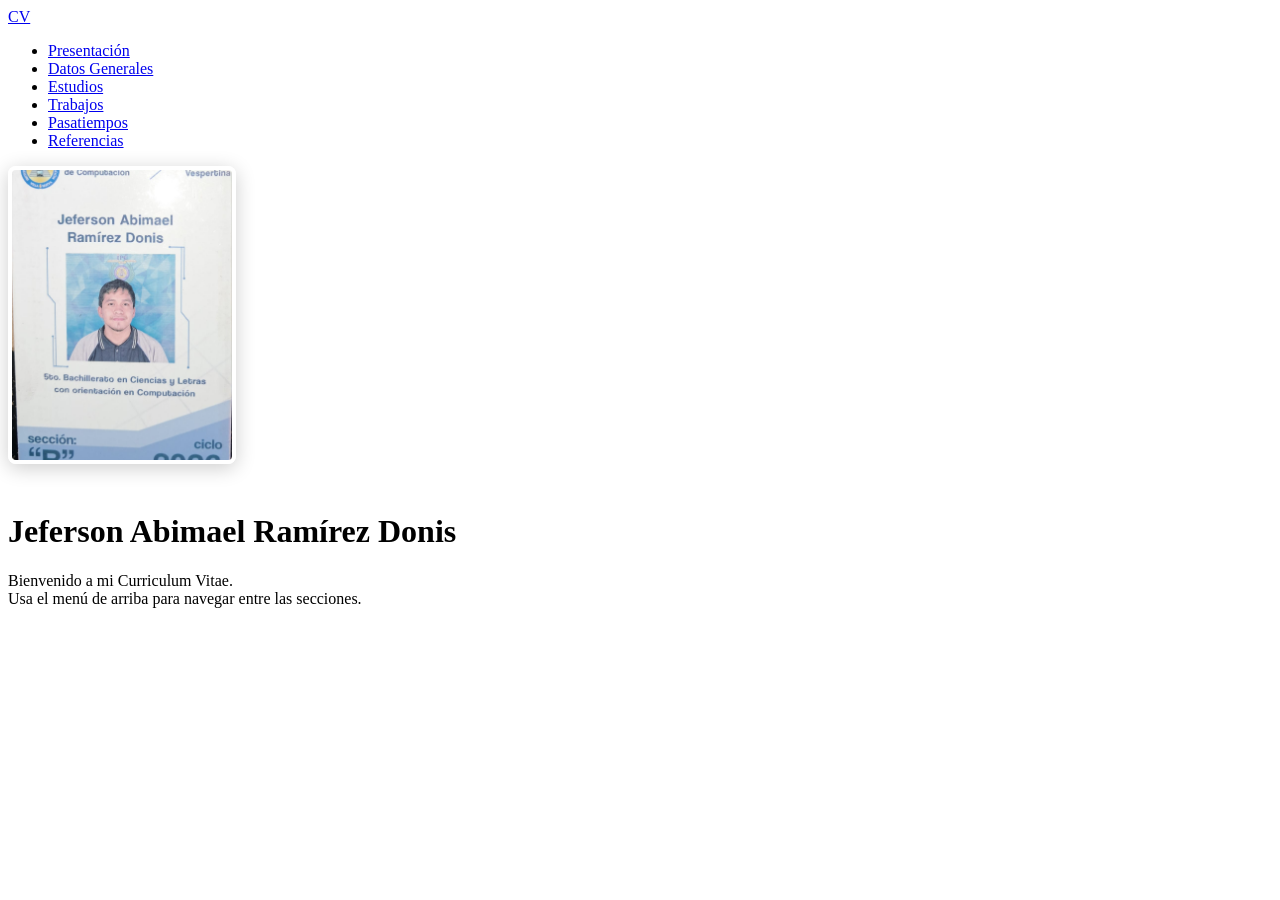
==== index.html @ 9b9882e8 "Agregue CSS y puse en diferentes carpetas los html" ====
<!DOCTYPE html>
<html lang="es">
<head>
  <meta charset="UTF-8">
  <meta name="viewport" content="width=device-width, initial-scale=1.0">
  <title>CV - Jeferson Abimael Ramírez Donis</title>
  <link rel="stylesheet" href="css/estilos.css">
</head>
<body>

  <!-- Barra de navegación -->
  <nav class="navbar">
    <a href="index.html" class="marca">CV</a>
    <ul>
      <li><a href="html/presentacion.html">Presentación</a></li>
      <li><a href="html/datos.html">Datos Generales</a></li>
      <li><a href="html/educacion.html">Estudios</a></li>
      <li><a href="html/laborales.html">Trabajos</a></li>
      <li><a href="html/pasatiempos.html">Pasatiempos</a></li>
      <li><a href="html/referencias.html">Referencias</a></li>
    </ul>
  </nav>

  <!-- HERO -->
  <div class="hero">
    <img src="imagenes/yio.jpg" alt="Foto de perfil" style="width:220px; height:290px; object-fit:cover; border-radius:8px; border:4px solid white; box-shadow:0 4px 20px rgba(0,0,0,0.2); margin-bottom:1.5rem;">
    <h1>Jeferson Abimael Ramírez Donis</h1>
  </div>

  <!-- BIENVENIDA -->
  <div class="contenedor">
    <div class="card">
      <p>Bienvenido a mi Curriculum Vitae. <br> Usa el menú de arriba para navegar entre las secciones.</p>
    </div>
  </div>

</body>
</html>
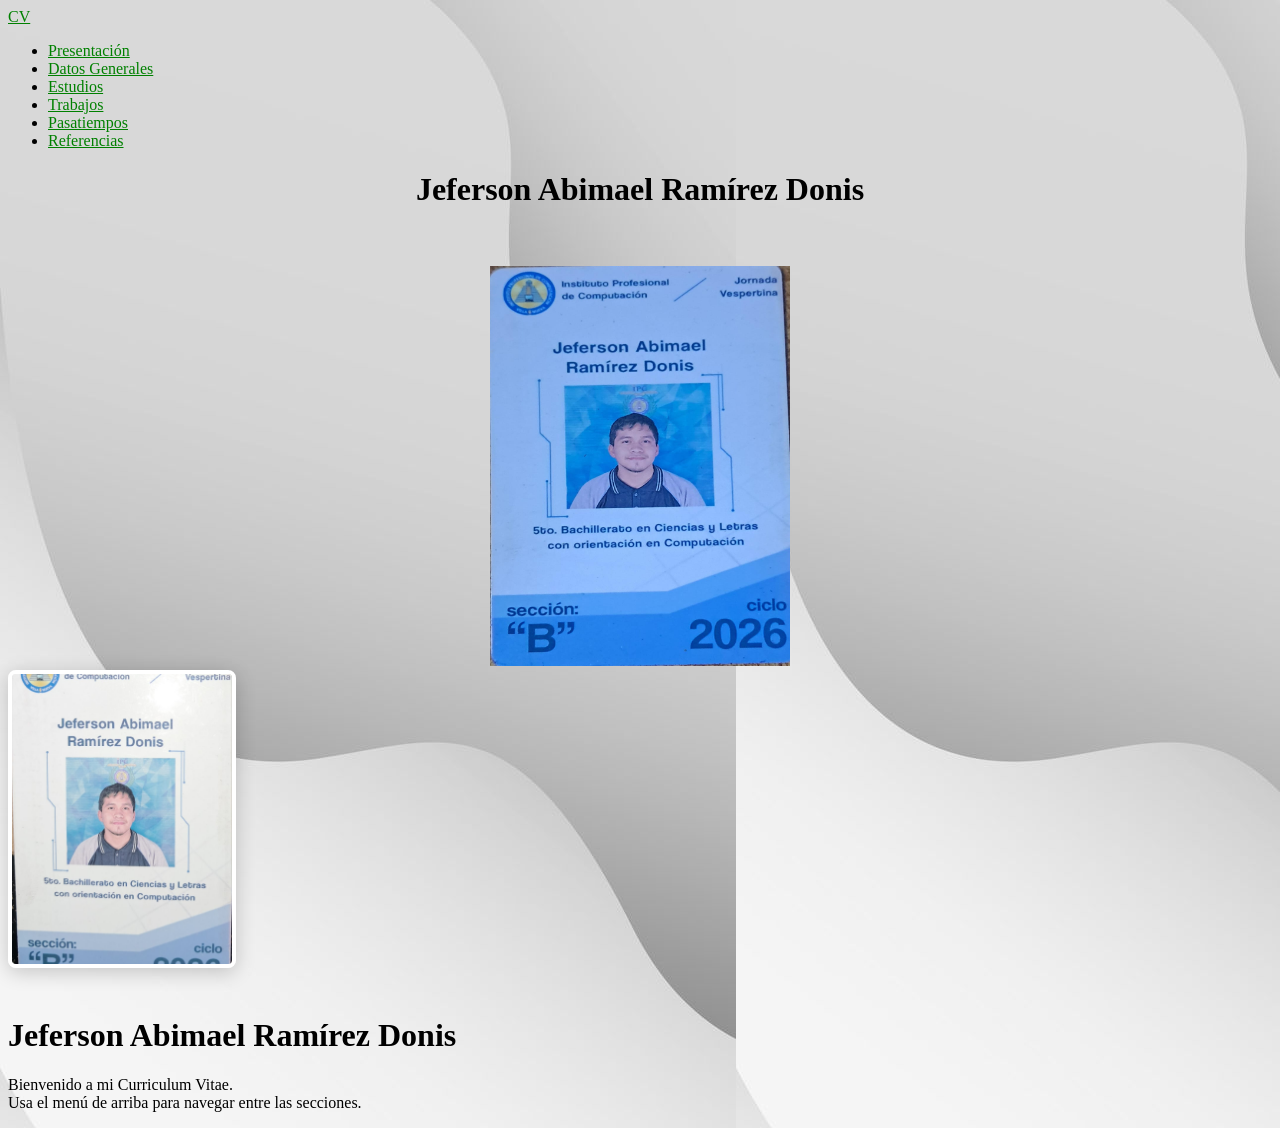
==== commit 6f7be1dc: "solucion de index.html" ====
--- a/index.html
+++ b/index.html
@@ -20,6 +20,12 @@
       <li><a href="html/referencias.html">Referencias</a></li>
     </ul>
   </nav>
+<body bgcolor="white" text="black" link="green" alink="blue" vlink="red" background="fondo.jpg">
+<h1><center><strong>Jeferson Abimael Ramírez Donis</strong></center></h1>
+<br><br>
+<center>
+<img src="imagenes/J.jpeg" alt="Foto de perfil" width="300" height="400">
+</center>
 
   <!-- HERO -->
   <div class="hero">
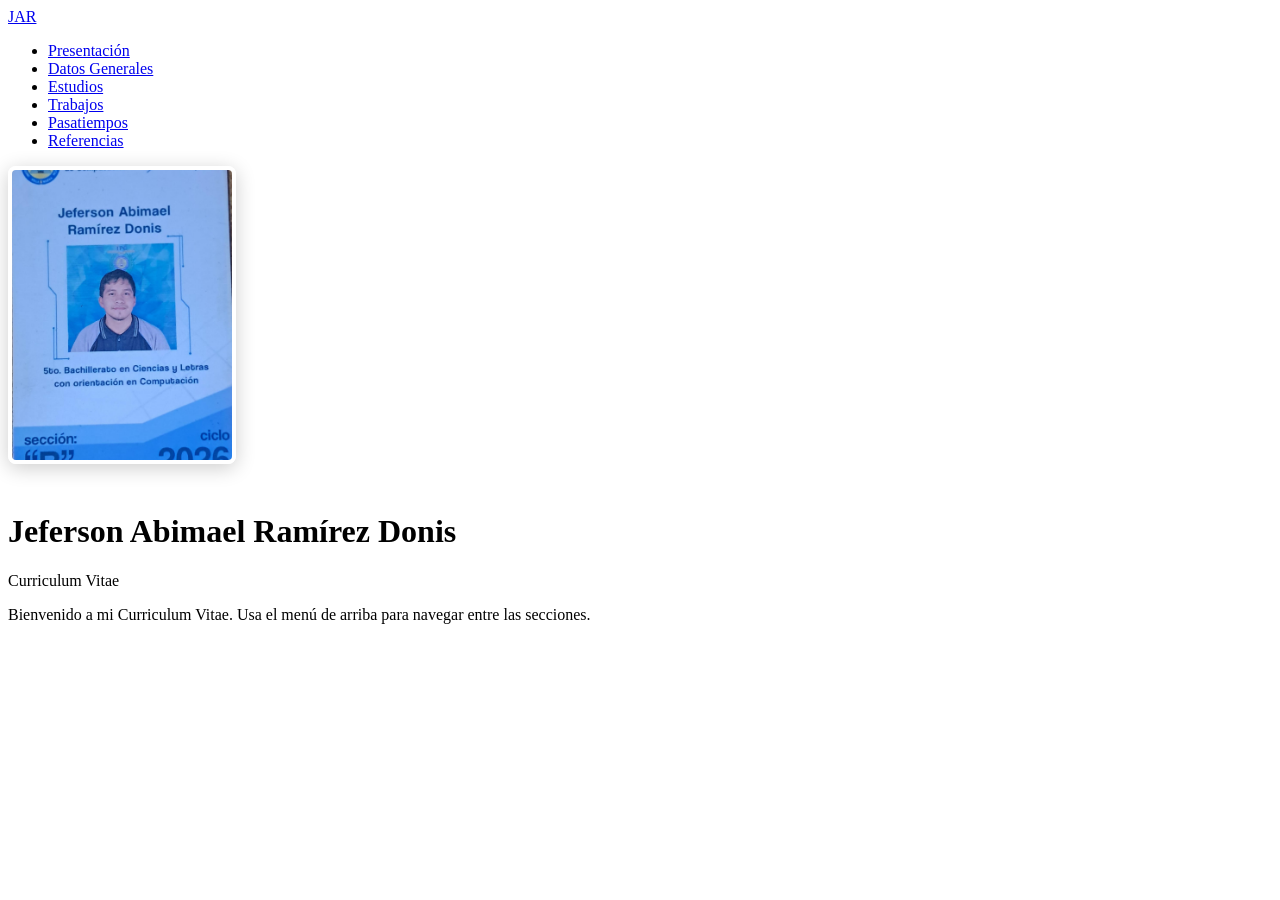
==== commit 43554410: "arregle el index" ====
--- a/index.html
+++ b/index.html
@@ -8,9 +8,9 @@
 </head>
 <body>
 
-  <!-- Barra de navegación -->
+  <!-- NAVBAR -->
   <nav class="navbar">
-    <a href="index.html" class="marca">CV</a>
+    <a href="index.html" class="marca">JAR</a>
     <ul>
       <li><a href="html/presentacion.html">Presentación</a></li>
       <li><a href="html/datos.html">Datos Generales</a></li>
@@ -20,23 +20,18 @@
       <li><a href="html/referencias.html">Referencias</a></li>
     </ul>
   </nav>
-<body bgcolor="white" text="black" link="green" alink="blue" vlink="red" background="fondo.jpg">
-<h1><center><strong>Jeferson Abimael Ramírez Donis</strong></center></h1>
-<br><br>
-<center>
-<img src="imagenes/J.jpeg" alt="Foto de perfil" width="300" height="400">
-</center>
 
   <!-- HERO -->
   <div class="hero">
-    <img src="imagenes/yio.jpg" alt="Foto de perfil" style="width:220px; height:290px; object-fit:cover; border-radius:8px; border:4px solid white; box-shadow:0 4px 20px rgba(0,0,0,0.2); margin-bottom:1.5rem;">
+    <img src="imagenes/J.jpeg" alt="Foto de perfil" style="width:220px; height:290px; object-fit:cover; border-radius:8px; border:4px solid white; box-shadow:0 4px 20px rgba(0,0,0,0.2); margin-bottom:1.5rem;">
     <h1>Jeferson Abimael Ramírez Donis</h1>
+    <p>Curriculum Vitae</p>
   </div>
 
   <!-- BIENVENIDA -->
   <div class="contenedor">
     <div class="card">
-      <p>Bienvenido a mi Curriculum Vitae. <br> Usa el menú de arriba para navegar entre las secciones.</p>
+      <p>Bienvenido a mi Curriculum Vitae. Usa el menú de arriba para navegar entre las secciones.</p>
     </div>
   </div>
 
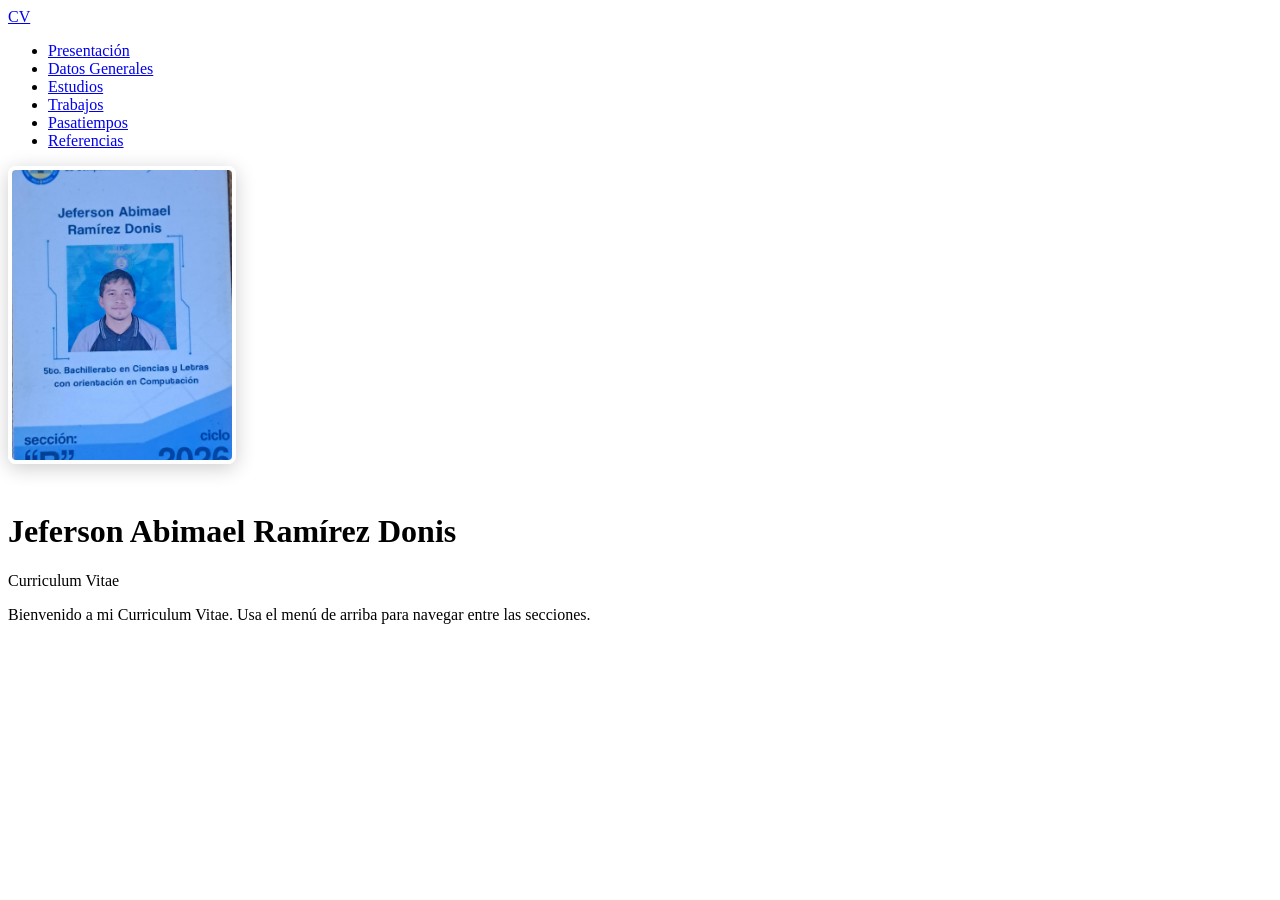
==== commit cf94bcff: "arregle el index 2" ====
--- a/index.html
+++ b/index.html
@@ -10,7 +10,7 @@
 
   <!-- NAVBAR -->
   <nav class="navbar">
-    <a href="index.html" class="marca">JAR</a>
+    <a href="index.html" class="marca">CV</a>
     <ul>
       <li><a href="html/presentacion.html">Presentación</a></li>
       <li><a href="html/datos.html">Datos Generales</a></li>
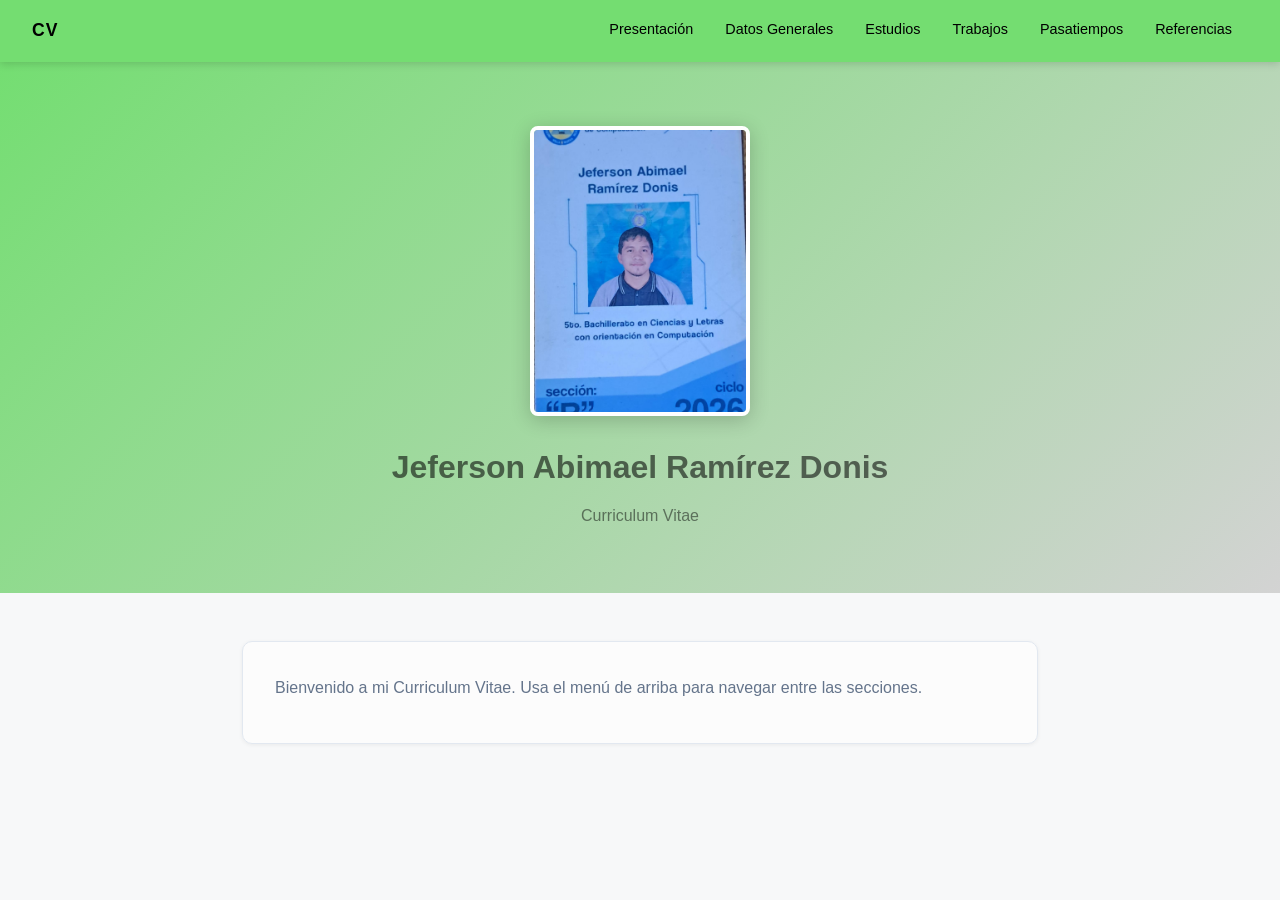
==== commit 2c5c6300: "Arreglo final" ====
--- a/index.html
+++ b/index.html
@@ -4,7 +4,7 @@
   <meta charset="UTF-8">
   <meta name="viewport" content="width=device-width, initial-scale=1.0">
   <title>CV - Jeferson Abimael Ramírez Donis</title>
-  <link rel="stylesheet" href="css/estilos.css">
+  <link rel="stylesheet" href="CSS/estilos.css">
 </head>
 <body>
 
--- a/CSS/estilos.css
+++ b/CSS/estilos.css
@@ -0,0 +1,273 @@
+/* VARIABLES GLOBALES */
+:root {
+  --rojo:       #ef4444;
+  --verde:       #25ce209f;
+  --azul-claro: #3b82f6;
+  --fondo:      #3c59750a;
+  --blanco:     #ffffff9c;
+  --gris-borde: #e2e8f0;
+  --gris-texto: #64748b;
+  --negro:      #1e293b;
+  --fuente: 'Segoe UI', Arial, sans-serif;
+}
+
+/* BASE */
+* {
+  margin: 0;
+  padding: 0;
+  box-sizing: border-box;
+}
+
+html {
+  scroll-behavior: smooth;
+}
+
+body {
+  font-family: var(--fuente);
+  background-color: var(--fondo);
+  color: var(--negro);
+  font-size: 1rem;
+  line-height: 1.7;
+}
+
+/* NAVBAR */
+.navbar {
+  background-color: var(--verde);
+  padding: 0 2rem;
+  display: flex;
+  align-items: center;
+  justify-content: space-between;
+  position: sticky;
+  top: 0;
+  z-index: 100;
+  box-shadow: 0 2px 8px rgba(0,0,0,0.15);
+}
+
+.navbar .marca {
+  color: rgb(0, 0, 0);
+  font-size: 1.1rem;
+  font-weight: 700;
+  text-decoration: none;
+  padding: 1rem 0;
+  letter-spacing: 1px;
+}
+
+.navbar ul {
+  list-style: none;
+  display: flex;
+  flex-wrap: wrap;
+}
+
+.navbar ul li a {
+  display: block;
+  color: rgb(0, 0, 0);
+  text-decoration: none;
+  padding: 1rem 1rem;
+  font-size: 0.9rem;
+  font-weight: 500;
+  transition: background-color 0.3s, color 0.3s;
+  border-bottom: 3px solid transparent;
+}
+
+/* Efecto hover */
+.navbar ul li a:hover {
+  background-color: rgba(0, 0, 0, 0.15);
+  color: rgb(0, 0, 0);
+  border-bottom: 3px solid white;
+}
+
+/* HERO (solo index.html) */
+.hero {
+  background: linear-gradient(135deg, var(--verde) 0%, #d3d3d3 100%);
+  color: rgba(0, 0, 0, 0.562);
+  padding: 4rem 2rem;
+  text-align: center;
+}
+
+.hero img {
+  display: block;
+  margin: 0 auto 1.5rem auto;
+}
+
+.hero h1 {
+  font-size: 2rem;
+  font-weight: 700;
+  margin-bottom: 0.5rem;
+}
+
+.hero p {
+  font-size: 1rem;
+  opacity: 0.85;
+}
+
+/* CONTENEDOR PRINCIPAL */
+.contenedor {
+  max-width: 860px;
+  margin: 0 auto;
+  padding: 3rem 2rem;
+}
+
+/* TÍTULOS DE SECCIÓN */
+.titulo-pagina {
+  font-size: 1.6rem;
+  font-weight: 700;
+  color: var(--verde);
+  border-left: 4px solid var(--verde);
+  padding-left: 1rem;
+  margin-bottom: 2rem;
+}
+
+/* TARJETA (card) */
+.card {
+  background-color: var(--blanco);
+  border: 1px solid var(--gris-borde);
+  border-radius: 10px;
+  padding: 2rem;
+  margin-bottom: 1.5rem;
+  box-shadow: 0 1px 4px rgba(0,0,0,0.06);
+}
+
+.card p {
+  color: var(--gris-texto);
+  margin-bottom: 0.6rem;
+}
+
+/* DATOS PERSONALES */
+.dato {
+  display: flex;
+  gap: 0.5rem;
+  padding: 0.6rem 0;
+  border-bottom: 1px solid var(--gris-borde);
+  font-size: 0.97rem;
+}
+
+.dato:last-child {
+  border-bottom: none;
+}
+
+.dato .etiqueta {
+  font-weight: 600;
+  color: var(--verde);
+  min-width: 180px;
+}
+
+.dato .valor {
+  color: var(--negro);
+}
+
+/* FOTO LATERAL */
+.fila-foto {
+  display: flex;
+  gap: 2rem;
+  align-items: flex-start;
+  flex-wrap: wrap;
+}
+
+.fila-foto img {
+  width: 40%;
+  height: 20%;
+  object-fit: cover;
+  border-radius: 8px;
+  border: 2px solid var(--gris-borde);
+  flex-shrink: 0;
+}
+
+/* LISTA EDUCACIÓN / TRABAJOS */
+.lista-items {
+  list-style: none;
+  padding: 0;
+}
+
+.lista-items li {
+  padding: 0.7rem 0;
+  border-bottom: 1px solid var(--gris-borde);
+  color: var(--negro);
+  display: flex;
+  gap: 0.8rem;
+  align-items: flex-start;
+}
+
+.lista-items li:last-child {
+  border-bottom: none;
+}
+
+.lista-items li::before {
+  content: "▸";
+  color: var(--verde);
+  font-size: 0.9rem;
+  flex-shrink: 0;
+  margin-top: 0.1rem;
+}
+
+/* REFERENCIA CARD */
+.ref-grid {
+  display: grid;
+  grid-template-columns: repeat(auto-fit, minmax(240px, 1fr));
+  gap: 1.2rem;
+}
+
+.ref-card {
+  background: var(--blanco);
+  border: 1px solid var(--gris-borde);
+  border-top: 4px solid var(--verde);
+  border-radius: 8px;
+  padding: 1.5rem;
+  box-shadow: 0 1px 4px rgba(0,0,0,0.06);
+}
+
+.ref-card h3 {
+  font-size: 1rem;
+  color: var(--verde);
+  margin-bottom: 0.3rem;
+}
+
+.ref-card p {
+  font-size: 0.88rem;
+  color: var(--gris-texto);
+  margin-bottom: 0.3rem;
+}
+
+/* AUDIO Y VIDEO */
+audio, video {
+  display: block;
+  margin: 1.2rem auto;
+  border-radius: 8px;
+  max-width: 100%;
+}
+
+/* BOTÓN VOLVER */
+.volver {
+  display: inline-block;
+  margin-top: 2rem;
+  color: var(--verde);
+  text-decoration: none;
+  font-size: 0.9rem;
+  font-weight: 600;
+  transition: color 0.2s;
+}
+
+.volver:hover {
+  color: #1e40af;
+  text-decoration: underline;
+}
+
+/* FOOTER */
+footer {
+  text-align: center;
+  padding: 2rem;
+  font-size: 0.85rem;
+  color: var(--gris-texto);
+  border-top: 1px solid var(--gris-borde);
+  margin-top: 3rem;
+}
+
+/* IMAGEN ESCUELA */
+.img-escuela {
+  width: 220px;
+  border-radius: 8px;
+  border: 2px solid var(--gris-borde);
+  margin-top: 1.5rem;
+  display: block;
+  margin-left: auto;
+  margin-right: auto;
+}
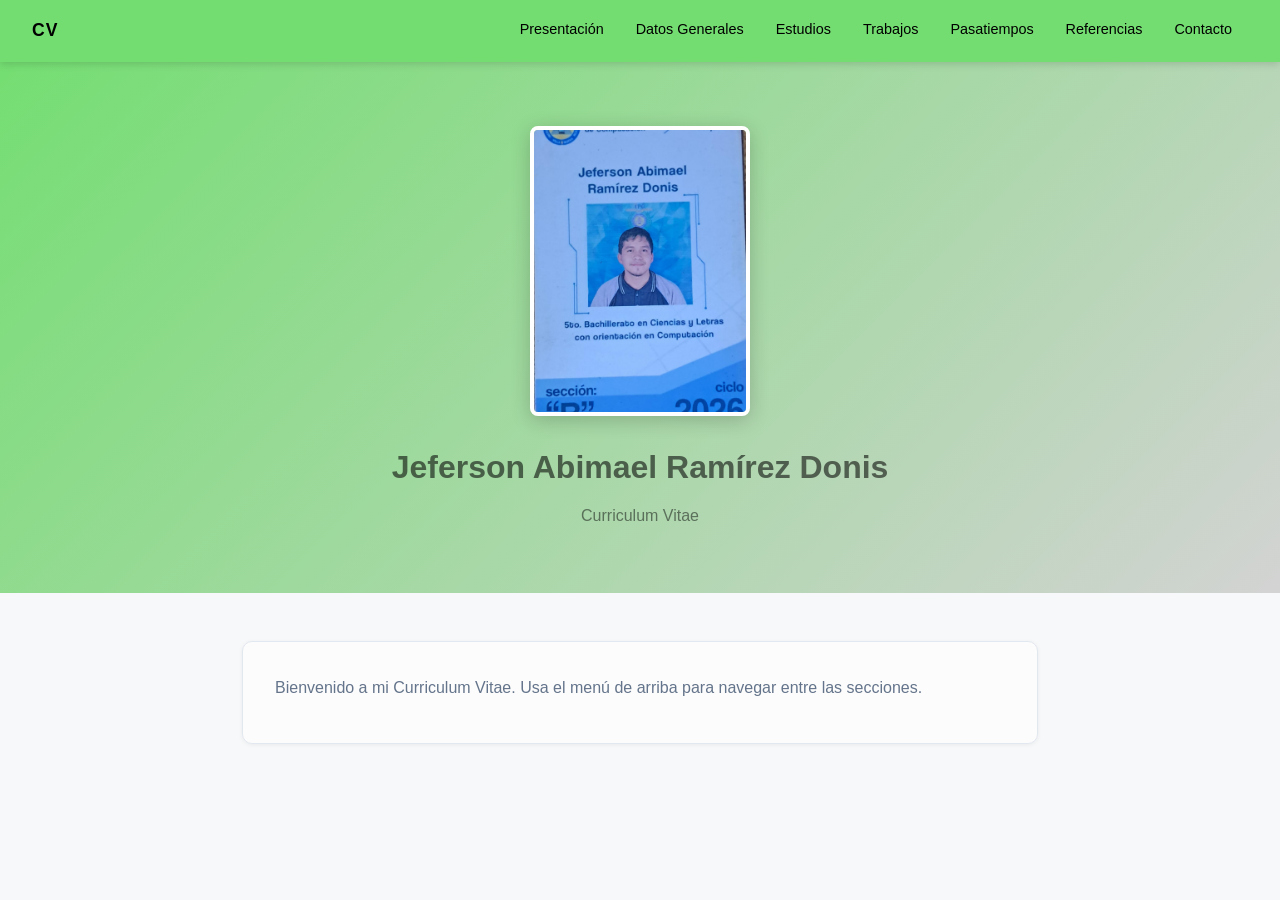
==== commit cca06eef: "Agregue el contacto" ====
--- a/index.html
+++ b/index.html
@@ -18,6 +18,7 @@
       <li><a href="html/laborales.html">Trabajos</a></li>
       <li><a href="html/pasatiempos.html">Pasatiempos</a></li>
       <li><a href="html/referencias.html">Referencias</a></li>
+      <li><a href="html/registro.html">Contacto</a></li>
     </ul>
   </nav>
 
--- a/CSS/estilos.css
+++ b/CSS/estilos.css
@@ -270,4 +270,81 @@
   display: block;
   margin-left: auto;
   margin-right: auto;
+}
+
+/* Vista para Cels*/
+@media (max-width: 768px) {
+
+  /* Navbar apilada ordenada */
+  .navbar {
+    flex-direction: column;
+    align-items: flex-start;
+    padding: 0.5rem 0;
+    position: static;
+  }
+
+  .navbar .marca {
+    padding: 0.8rem 1rem;
+    width: 100%;
+    border-bottom: 1px solid rgba(255,255,255,0.2);
+  }
+
+  .navbar ul {
+    flex-direction: column;
+    width: 100%;
+  }
+
+  .navbar ul li {
+    width: 100%;
+  }
+
+  .navbar ul li a {
+    padding: 0.8rem 1.5rem;
+    border-bottom: 1px solid rgba(255,255,255,0.1);
+    border-bottom-width: 1px !important;
+  }
+
+  /* Hero */
+  .hero {
+    padding: 2rem 1rem;
+  }
+
+  .hero img {
+    width: 150px !important;
+    height: 200px !important;
+  }
+
+  .hero h1 {
+    font-size: 1.4rem;
+  }
+
+  /* Contenedor */
+  .contenedor {
+    padding: 1.5rem 1rem;
+  }
+
+  /* Foto datos */
+  .fila-foto {
+    flex-direction: column;
+  }
+
+  .fila-foto img {
+    width: 100%;
+    height: 220px;
+  }
+
+  /* Referencias */
+  .ref-grid {
+    grid-template-columns: 1fr;
+  }
+
+   .dato {
+    flex-direction: column;
+    gap: 0.2rem;
+  }
+
+  .dato .etiqueta {
+    min-width: unset;
+  }
+
 }
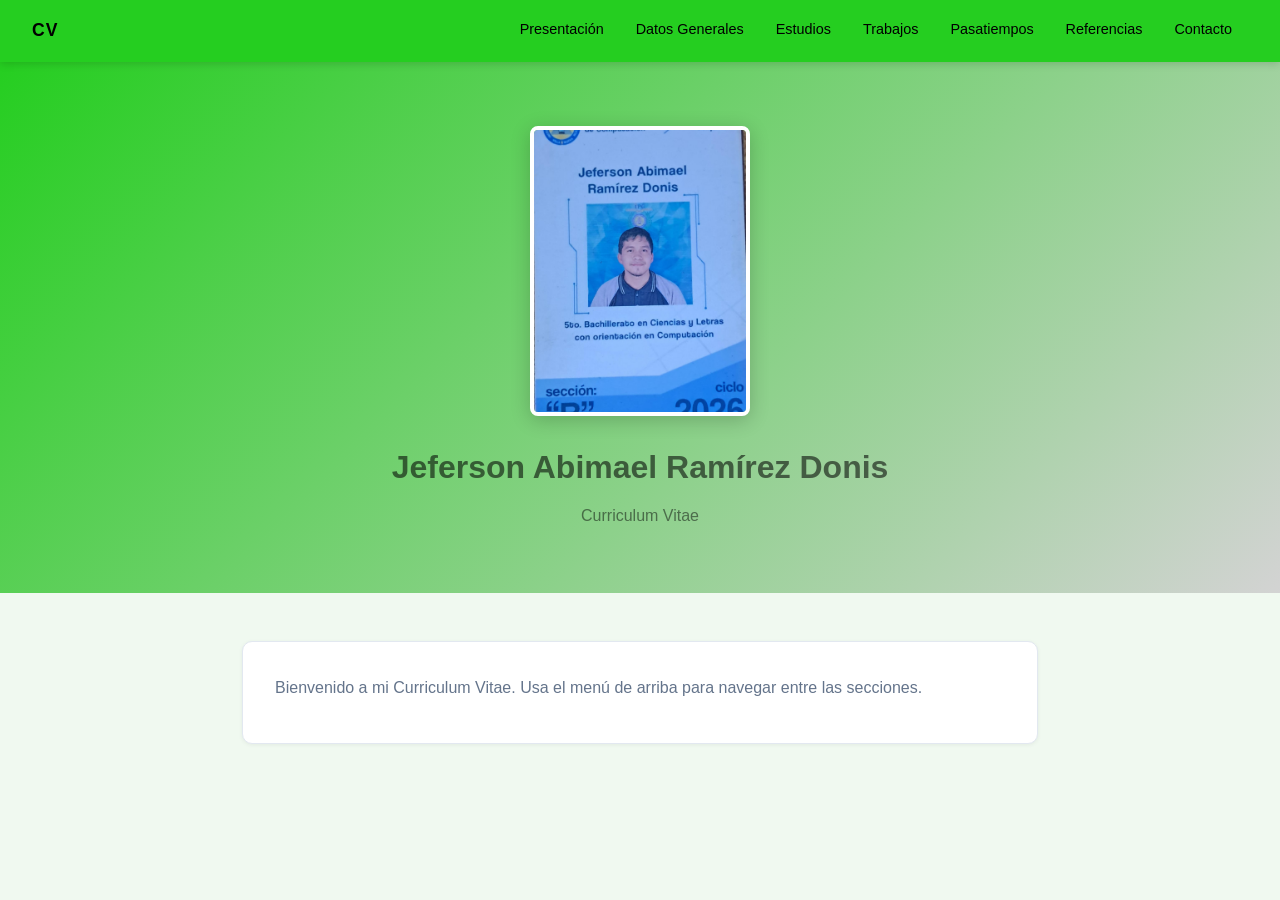
==== commit 0ec81587: "Estilo Hambu para cels" ====
--- a/index.html
+++ b/index.html
@@ -8,10 +8,26 @@
 </head>
 <body>
 
+  <!-- Checkbox motor del menú hamburguesa -->
+  <input type="checkbox" id="menu-toggle">
+
+  <!-- Panel lateral solo para celular -->
+  <ul class="menu-panel">
+    <li><a href="html/presentacion.html">Presentación</a></li>
+    <li><a href="html/datos.html">Datos Generales</a></li>
+    <li><a href="html/educacion.html">Estudios</a></li>
+    <li><a href="html/laborales.html">Trabajos</a></li>
+    <li><a href="html/pasatiempos.html">Pasatiempos</a></li>
+    <li><a href="html/referencias.html">Referencias</a></li>
+    <li><a href="html/registro.html">Contacto</a></li>
+  </ul>
+
   <!-- NAVBAR -->
   <nav class="navbar">
     <a href="index.html" class="marca">CV</a>
-    <ul>
+    <label class="menu-btn" for="menu-toggle">☰</label>
+    <!-- Menú solo para escritorio -->
+    <ul class="menu-escritorio">
       <li><a href="html/presentacion.html">Presentación</a></li>
       <li><a href="html/datos.html">Datos Generales</a></li>
       <li><a href="html/educacion.html">Estudios</a></li>
--- a/CSS/estilos.css
+++ b/CSS/estilos.css
@@ -1,27 +1,29 @@
-/* VARIABLES GLOBALES */
+/* Aquí defino mis colores y fuente principal para usarlos en todo el sitio */
 :root {
   --rojo:       #ef4444;
-  --verde:       #25ce209f;
+  --verde:      #25ce20;
   --azul-claro: #3b82f6;
-  --fondo:      #3c59750a;
-  --blanco:     #ffffff9c;
+  --fondo:      #f0f9f0;
+  --blanco:     #ffffff;
   --gris-borde: #e2e8f0;
   --gris-texto: #64748b;
   --negro:      #1e293b;
   --fuente: 'Segoe UI', Arial, sans-serif;
 }
 
-/* BASE */
+/* Aquí reseteo los estilos por defecto del navegador para empezar limpio */
 * {
   margin: 0;
   padding: 0;
   box-sizing: border-box;
 }
 
+/* Aquí le digo al navegador que haga scroll suave al navegar entre secciones */
 html {
   scroll-behavior: smooth;
 }
 
+/* Aquí defino el estilo base de mi página: fuente, fondo y color de texto */
 body {
   font-family: var(--fuente);
   background-color: var(--fondo);
@@ -30,7 +32,59 @@
   line-height: 1.7;
 }
 
-/* NAVBAR */
+/* Aquí oculto el checkbox que uso como motor del menú hamburguesa */
+#menu-toggle {
+  display: none;
+}
+
+/* Aquí oculto el botón hamburguesa en escritorio porque solo lo necesito en celular */
+.menu-btn {
+  display: none;
+  cursor: pointer;
+  font-size: 1.8rem;
+  padding: 0.5rem 1rem;
+  color: black;
+  user-select: none;
+}
+
+/* Aquí oculto el panel lateral por defecto */
+.menu-panel {
+  display: none;
+  list-style: none;
+  flex-direction: column;
+  width: 260px;
+  background-color: var(--verde);
+  position: fixed;
+  top: 0;
+  left: 0;
+  height: 100vh;
+  z-index: 999;
+  padding-top: 3rem;
+  box-shadow: 4px 0 15px rgba(0,0,0,0.3);
+}
+
+/* Aquí muestro el panel lateral cuando el checkbox está marcado */
+#menu-toggle:checked ~ .menu-panel {
+  display: flex;
+}
+
+/* Aquí estilo los links del panel lateral */
+.menu-panel li a {
+  display: block;
+  color: black;
+  text-decoration: none;
+  padding: 1rem 1.5rem;
+  border-bottom: 1px solid rgba(0,0,0,0.1);
+  font-size: 1rem;
+  font-weight: 500;
+  transition: background-color 0.2s;
+}
+
+.menu-panel li a:hover {
+  background-color: rgba(0,0,0,0.1);
+}
+
+/* Aquí diseño mi barra de navegación principal con fondo verde y posición fija arriba */
 .navbar {
   background-color: var(--verde);
   padding: 0 2rem;
@@ -43,6 +97,7 @@
   box-shadow: 0 2px 8px rgba(0,0,0,0.15);
 }
 
+/* Aquí estilo mi nombre/marca que aparece a la izquierda de la navbar */
 .navbar .marca {
   color: rgb(0, 0, 0);
   font-size: 1.1rem;
@@ -52,13 +107,15 @@
   letter-spacing: 1px;
 }
 
-.navbar ul {
+/* Aquí pongo mis links del menú en fila horizontal para escritorio */
+.menu-escritorio {
   list-style: none;
   display: flex;
   flex-wrap: wrap;
 }
 
-.navbar ul li a {
+/* Aquí estilo cada link individual del menú de escritorio */
+.menu-escritorio li a {
   display: block;
   color: rgb(0, 0, 0);
   text-decoration: none;
@@ -69,14 +126,14 @@
   border-bottom: 3px solid transparent;
 }
 
-/* Efecto hover */
-.navbar ul li a:hover {
+/* Aquí defino qué pasa cuando paso el mouse encima de un link */
+.menu-escritorio li a:hover {
   background-color: rgba(0, 0, 0, 0.15);
   color: rgb(0, 0, 0);
   border-bottom: 3px solid white;
 }
 
-/* HERO (solo index.html) */
+/* Aquí diseño mi sección principal con foto y nombre, solo para el index */
 .hero {
   background: linear-gradient(135deg, var(--verde) 0%, #d3d3d3 100%);
   color: rgba(0, 0, 0, 0.562);
@@ -84,30 +141,33 @@
   text-align: center;
 }
 
+/* Aquí centro mi foto de perfil */
 .hero img {
   display: block;
   margin: 0 auto 1.5rem auto;
 }
 
+/* Aquí estilo mi nombre principal en el hero */
 .hero h1 {
   font-size: 2rem;
   font-weight: 700;
   margin-bottom: 0.5rem;
 }
 
+/* Aquí estilo el texto secundario del hero */
 .hero p {
   font-size: 1rem;
   opacity: 0.85;
 }
 
-/* CONTENEDOR PRINCIPAL */
+/* Aquí creo el contenedor que centra y limita el ancho de mi contenido */
 .contenedor {
   max-width: 860px;
   margin: 0 auto;
   padding: 3rem 2rem;
 }
 
-/* TÍTULOS DE SECCIÓN */
+/* Aquí estilo los títulos de cada sección de mi CV */
 .titulo-pagina {
   font-size: 1.6rem;
   font-weight: 700;
@@ -117,7 +177,7 @@
   margin-bottom: 2rem;
 }
 
-/* TARJETA (card) */
+/* Aquí diseño las tarjetas blancas que envuelven mi contenido */
 .card {
   background-color: var(--blanco);
   border: 1px solid var(--gris-borde);
@@ -127,12 +187,13 @@
   box-shadow: 0 1px 4px rgba(0,0,0,0.06);
 }
 
+/* Aquí estilo cada párrafo dentro de mis tarjetas */
 .card p {
   color: var(--gris-texto);
   margin-bottom: 0.6rem;
 }
 
-/* DATOS PERSONALES */
+/* Aquí estilo cada fila de mis datos personales */
 .dato {
   display: flex;
   gap: 0.5rem;
@@ -145,17 +206,19 @@
   border-bottom: none;
 }
 
+/* Aquí estilo las etiquetas como "Nombre:", "Teléfono:", etc. */
 .dato .etiqueta {
   font-weight: 600;
   color: var(--verde);
   min-width: 180px;
 }
 
+/* Aquí estilo el valor de cada dato personal */
 .dato .valor {
   color: var(--negro);
 }
 
-/* FOTO LATERAL */
+/* Aquí acomodo mi foto al lado de mis datos personales */
 .fila-foto {
   display: flex;
   gap: 2rem;
@@ -163,21 +226,22 @@
   flex-wrap: wrap;
 }
 
+/* Aquí defino el tamaño de mi foto en la sección de datos */
 .fila-foto img {
   width: 40%;
-  height: 20%;
   object-fit: cover;
   border-radius: 8px;
   border: 2px solid var(--gris-borde);
   flex-shrink: 0;
 }
 
-/* LISTA EDUCACIÓN / TRABAJOS */
+/* Aquí estilo mi lista de estudios y trabajos sin puntos */
 .lista-items {
   list-style: none;
   padding: 0;
 }
 
+/* Aquí estilo cada elemento individual de mis listas */
 .lista-items li {
   padding: 0.7rem 0;
   border-bottom: 1px solid var(--gris-borde);
@@ -191,6 +255,7 @@
   border-bottom: none;
 }
 
+/* Aquí agrego la flecha antes de cada elemento de mis listas */
 .lista-items li::before {
   content: "▸";
   color: var(--verde);
@@ -199,13 +264,14 @@
   margin-top: 0.1rem;
 }
 
-/* REFERENCIA CARD */
+/* Aquí creo la cuadrícula para mostrar mis referencias en columnas */
 .ref-grid {
   display: grid;
   grid-template-columns: repeat(auto-fit, minmax(240px, 1fr));
   gap: 1.2rem;
 }
 
+/* Aquí diseño cada tarjeta de referencia personal */
 .ref-card {
   background: var(--blanco);
   border: 1px solid var(--gris-borde);
@@ -215,19 +281,21 @@
   box-shadow: 0 1px 4px rgba(0,0,0,0.06);
 }
 
+/* Aquí estilo el nombre de cada referencia */
 .ref-card h3 {
   font-size: 1rem;
   color: var(--verde);
   margin-bottom: 0.3rem;
 }
 
+/* Aquí estilo el texto dentro de cada tarjeta de referencia */
 .ref-card p {
   font-size: 0.88rem;
   color: var(--gris-texto);
   margin-bottom: 0.3rem;
 }
 
-/* AUDIO Y VIDEO */
+/* Aquí centro y limito el tamaño de mis audios y videos */
 audio, video {
   display: block;
   margin: 1.2rem auto;
@@ -235,7 +303,7 @@
   max-width: 100%;
 }
 
-/* BOTÓN VOLVER */
+/* Aquí estilo el botón que me lleva de vuelta al inicio */
 .volver {
   display: inline-block;
   margin-top: 2rem;
@@ -251,7 +319,7 @@
   text-decoration: underline;
 }
 
-/* FOOTER */
+/* Aquí estilo el pie de página con mi nombre y año */
 footer {
   text-align: center;
   padding: 2rem;
@@ -261,7 +329,7 @@
   margin-top: 3rem;
 }
 
-/* IMAGEN ESCUELA */
+/* Aquí estilo la foto de mi instituto */
 .img-escuela {
   width: 220px;
   border-radius: 8px;
@@ -272,43 +340,30 @@
   margin-right: auto;
 }
 
-/* Vista para Cels*/
+/* Aquí defino todos los cambios para que mi sitio se vea bien en celulares */
 @media (max-width: 768px) {
 
-  /* Navbar apilada ordenada */
+  /* Aquí muestro el botón hamburguesa solo en celular */
+  .menu-btn {
+    display: block;
+  }
+
+  /* Aquí oculto el menú de escritorio en celular */
+  .menu-escritorio {
+    display: none;
+  }
+
+  /* Aquí ajusto mi navbar para celular */
   .navbar {
-    flex-direction: column;
-    align-items: flex-start;
-    padding: 0.5rem 0;
-    position: static;
-  }
-
-  .navbar .marca {
-    padding: 0.8rem 1rem;
-    width: 100%;
-    border-bottom: 1px solid rgba(255,255,255,0.2);
-  }
-
-  .navbar ul {
-    flex-direction: column;
-    width: 100%;
-  }
-
-  .navbar ul li {
-    width: 100%;
-  }
-
-  .navbar ul li a {
-    padding: 0.8rem 1.5rem;
-    border-bottom: 1px solid rgba(255,255,255,0.1);
-    border-bottom-width: 1px !important;
-  }
-
-  /* Hero */
+    padding: 0 1rem;
+  }
+
+  /* Aquí reduzco el espacio del hero en celular */
   .hero {
     padding: 2rem 1rem;
   }
 
+  /* Aquí ajusto el tamaño de mi foto de perfil en celular */
   .hero img {
     width: 150px !important;
     height: 200px !important;
@@ -318,12 +373,12 @@
     font-size: 1.4rem;
   }
 
-  /* Contenedor */
+  /* Aquí reduzco el padding del contenedor en celular */
   .contenedor {
     padding: 1.5rem 1rem;
   }
 
-  /* Foto datos */
+  /* Aquí apilo la foto debajo del texto en celular */
   .fila-foto {
     flex-direction: column;
   }
@@ -333,12 +388,13 @@
     height: 220px;
   }
 
-  /* Referencias */
+  /* Aquí pongo mis referencias en una sola columna en celular */
   .ref-grid {
     grid-template-columns: 1fr;
   }
 
-   .dato {
+  /* Aquí apilo mis datos personales en celular para que se lean mejor */
+  .dato {
     flex-direction: column;
     gap: 0.2rem;
   }
